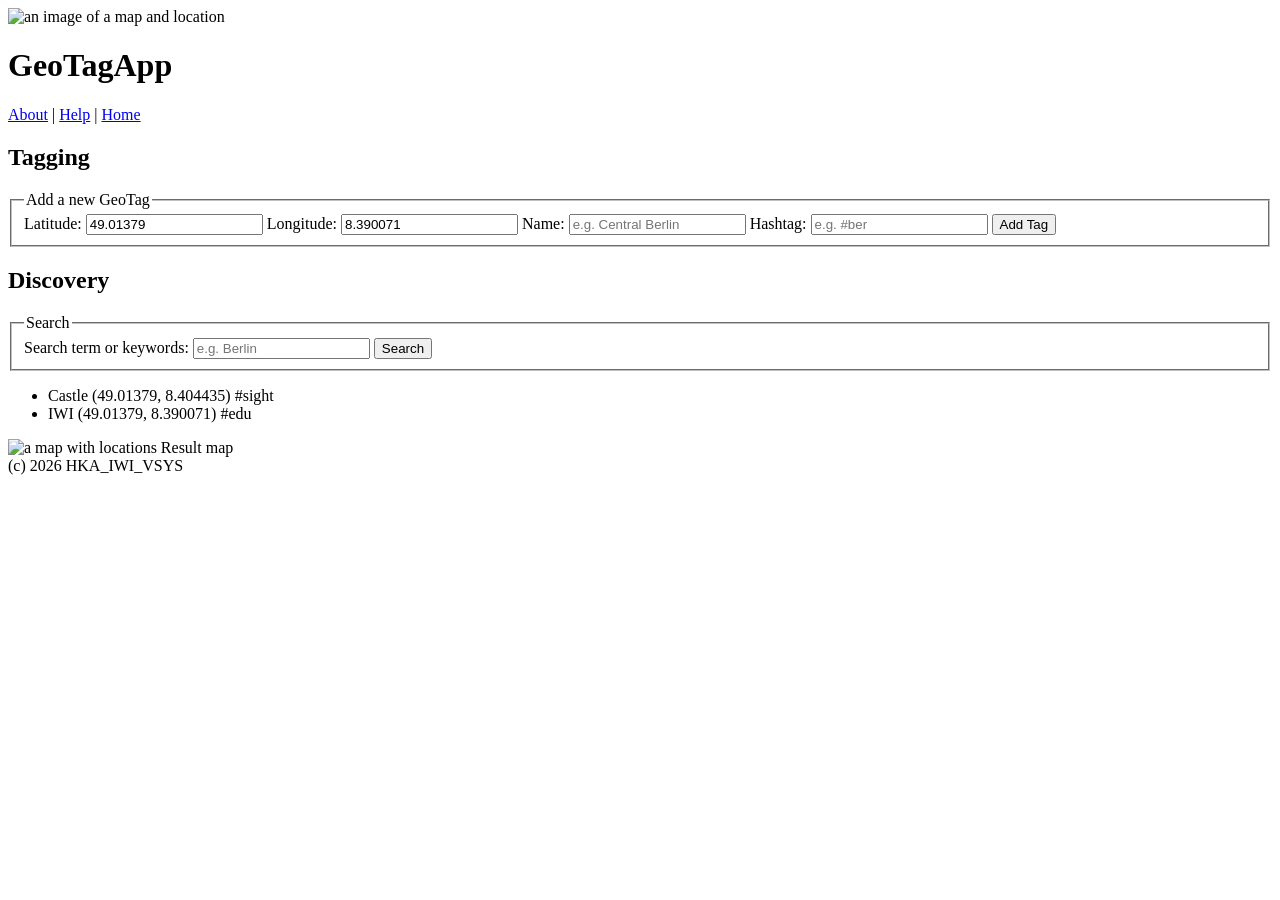
==== Aufgabe1/gta_v1/public/index.html @ 936b60f0 "a1-bemo1027-teilA" ====
<!DOCTYPE html>

<!-- File origin: VS1LAB A1a -->

<html lang="en">

<head>
    <meta charset="UTF-8">
    <meta name="viewport" content="width=device-width, initial-scale=1.0">
    <title>GeoTagApp</title>
    <link rel="stylesheet" href="./stylesheets/style.css" />
</head>

<body>
    <header class="header">
        <img src="./images/location.png" class="header__image" alt="an image of a map and location">
        <h1 class="header__title">GeoTagApp</h1>
        <nav class="header__navigation">
            <a href="#">About</a> | <a href="#">Help</a> | <a href="/">Home</a>
        </nav>
    </header>

    <main class="main">
        <section class="main__tagging tagging">
            <h2>Tagging</h2>

            <!-- ############### VS1Lab 1a Form 1 Start -->
            <form id="tag-form" action="/tagging" method="post">
                <fieldset>
                    <legend>Add a new GeoTag</legend>

                    <label for="tag-latitude">Latitude:</label>
                    <input type="text" id="tag-latitude" name="latitude_field_name" value="49.01379" readonly />

                    <label for="tag-longitude">Longitude:</label>
                    <input type="text" id="tag-longitude" name="longitude_field_name" value="8.390071" readonly />

                    <label for="tag-name">Name:</label>
                    <input type="text" id="tag-name" name="name_field_name" placeholder="e.g. Central Berlin" maxlength="10" required />

                    <label for="tag-hashtag">Hashtag:</label>
                    <input type="text" id="tag-hashtag" name="hashtag_field_name" placeholder="e.g. #ber" pattern="#[A-Za-z0-9äöüÄÖÜß]{1,10}" />

                    <input type="submit" value="Add Tag" />
                </fieldset>
            </form>
            <!-- ############### VS1Lab 1a Form 1 End -->

        </section>

        <section class="main__discovery discovery">
            <h2 class="discovery__title">Discovery</h2>

            <!-- ############### VS1Lab 1a Form 2 Start -->
            <form class="discovery__search" id="discoveryFilterForm" action="/discovery" method="post">
                <fieldset>
                    <legend>Search</legend>

                    <label for="discovery-search">Search term or keywords:</label>
                    <input type="text" id="discovery-search" name="name_field_name" placeholder="e.g. Berlin" />

                    <input type="submit" value="Search" />
                </fieldset>
            </form>
            <!-- ############### VS1Lab 1a Form 2 End -->

            <div class="discovery__wrapper">
                <div class="discovery__taglist">
                    <ul class="discovery__results" id="discoveryResults">
                        <li>Castle (49.01379, 8.404435) #sight</li>
                        <li>IWI (49.01379, 8.390071) #edu</li>
                    </ul>
                </div>

                <div id="map" class="discovery__map">
                    <img src="./images/mapview.jpg" alt="a map with locations" id="mapView" />
                    <span>Result map</span>
                </div>
            </div>
        </section>

    </main>

    <footer class="footer">
        <span>(c) 2026 HKA_IWI_VSYS</span>
    </footer>
</body>

</html>
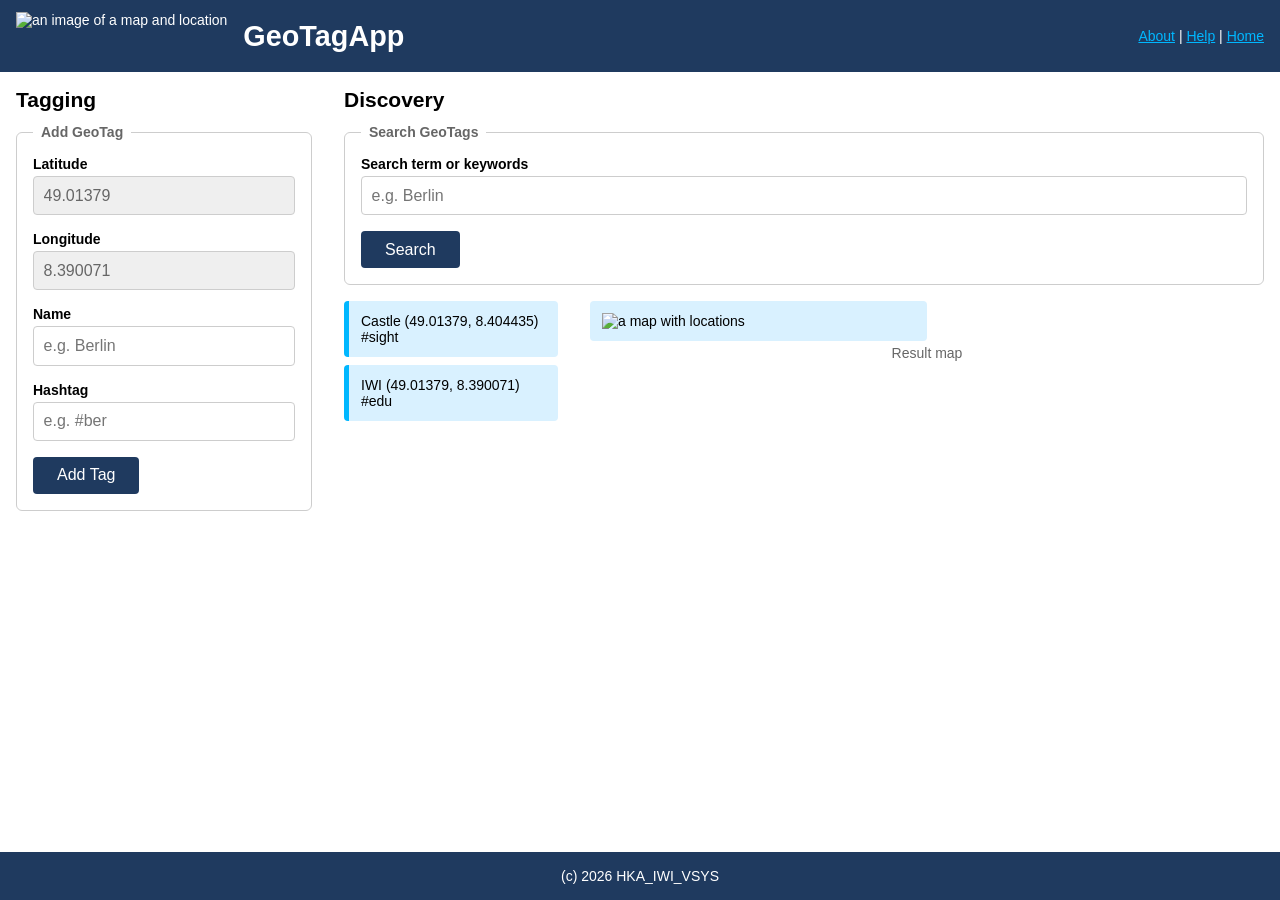
==== commit 09bbb7e1: "sams solution" ====
--- a/Aufgabe1/gta_v1/public/index.html
+++ b/Aufgabe1/gta_v1/public/index.html
@@ -20,59 +20,66 @@
         </nav>
     </header>
 
-    <main class="main">
-        <section class="main__tagging tagging">
+    <main class="main row">
+        <section class="main__tagging tagging col-3">
             <h2>Tagging</h2>
 
             <!-- ############### VS1Lab 1a Form 1 Start -->
             <form id="tag-form" action="/tagging" method="post">
+
                 <fieldset>
-                    <legend>Add a new GeoTag</legend>
+                    <legend>Add GeoTag</legend>
 
-                    <label for="tag-latitude">Latitude:</label>
-                    <input type="text" id="tag-latitude" name="latitude_field_name" value="49.01379" readonly />
+                    <label for="tag-latitude">Latitude</label>
+                    <input type="text" id="tag-latitude" name="latitude" value="49.01379" placeholder="e.g. 49.01379" readonly required>
 
-                    <label for="tag-longitude">Longitude:</label>
-                    <input type="text" id="tag-longitude" name="longitude_field_name" value="8.390071" readonly />
+                    <label for="tag-longitude">Longitude</label>
+                    <input type="text" id="tag-longitude" name="longitude" value="8.390071" placeholder="e.g. 8.390071" readonly required>
 
-                    <label for="tag-name">Name:</label>
-                    <input type="text" id="tag-name" name="name_field_name" placeholder="e.g. Central Berlin" maxlength="10" required />
+                    <label for="tag-name">Name</label>
+                    <input type="text" id="tag-name" name="name" placeholder="e.g. Berlin" required maxlength="10" pattern="[A-Za-zÄÖÜäöüß]{1,10}" title="Required, letters only, at most 10 characters">
 
-                    <label for="tag-hashtag">Hashtag:</label>
-                    <input type="text" id="tag-hashtag" name="hashtag_field_name" placeholder="e.g. #ber" pattern="#[A-Za-z0-9äöüÄÖÜß]{1,10}" />
+                    <label for="tag-hashtag">Hashtag</label>
+                    <input type="text" id="tag-hashtag" name="hashtag" placeholder="e.g. #ber" maxlength="11" pattern="#[A-Za-zÄÖÜäöüß]{1,10}" title="Optional; starts with # followed by at most 10 letters">
 
-                    <input type="submit" value="Add Tag" />
+                    <button type="submit" id="tag-submit">Add Tag</button>
                 </fieldset>
+
             </form>
             <!-- ############### VS1Lab 1a Form 1 End -->
 
         </section>
 
-        <section class="main__discovery discovery">
+        <section class="main__discovery discovery col-9">
             <h2 class="discovery__title">Discovery</h2>
 
             <!-- ############### VS1Lab 1a Form 2 Start -->
             <form class="discovery__search" id="discoveryFilterForm" action="/discovery" method="post">
+
                 <fieldset>
-                    <legend>Search</legend>
+                    <legend>Search GeoTags</legend>
 
-                    <label for="discovery-search">Search term or keywords:</label>
-                    <input type="text" id="discovery-search" name="name_field_name" placeholder="e.g. Berlin" />
+                    <input type="hidden" id="discovery-latitude" name="latitude" value="49.01379">
+                    <input type="hidden" id="discovery-longitude" name="longitude" value="8.390071">
 
-                    <input type="submit" value="Search" />
+                    <label for="discovery-searchterm">Search term or keywords</label>
+                    <input type="text" id="discovery-searchterm" name="searchterm" placeholder="e.g. Berlin">
+
+                    <button type="submit" id="Search">Search</button>
                 </fieldset>
+
             </form>
             <!-- ############### VS1Lab 1a Form 2 End -->
 
-            <div class="discovery__wrapper">
-                <div class="discovery__taglist">
+            <div class="discovery__wrapper row">
+                <div class="discovery__taglist col-3">
                     <ul class="discovery__results" id="discoveryResults">
                         <li>Castle (49.01379, 8.404435) #sight</li>
                         <li>IWI (49.01379, 8.390071) #edu</li>
                     </ul>
                 </div>
 
-                <div id="map" class="discovery__map">
+                <div id="map" class="discovery__map col-9">
                     <img src="./images/mapview.jpg" alt="a map with locations" id="mapView" />
                     <span>Result map</span>
                 </div>
@@ -86,4 +93,4 @@
     </footer>
 </body>
 
-</html>+</html>
--- a/Aufgabe1/gta_v1/public/stylesheets/style.css
+++ b/Aufgabe1/gta_v1/public/stylesheets/style.css
@@ -0,0 +1,236 @@
+/*
+  File origin: VS1LAB A1b  
+
+  CSS style is BEM. Classes used for CSS, IDs for JavaScript querying (future use).
+  CSS variables used for clarity and themability (e.g. through SSR). 
+  Inherited box sizing used for ease of including 3rd party content-box components.
+*/
+
+/* Global styling */
+
+html {
+  box-sizing: border-box;
+}
+
+* {
+  margin: 0;
+  padding: 0;
+
+  /* This approach prevents issues with 3rd party content-box components */
+  box-sizing: inherit;
+}
+
+
+/* Variables (example: see declaration for "a" below) */
+
+:root {
+  --link-color: #00B7FF;
+  --background-color: #efefef;
+  --border-color: #cdcdcd;
+  --gray-color: #666;
+  --header-color: #1f3a5f;
+  --footer-color: #1f3a5f;
+  --result-color: #d9f1ff;
+}
+
+
+/* HTML element styles */
+
+body {
+  font: 14px "Lucida Grande", Helvetica, Arial, sans-serif;
+  display: flex;
+  flex-direction: column;
+  min-height: 100vh;
+}
+
+a {
+  color: var(--link-color);
+}
+
+h2 {
+  margin-bottom: 0.75rem;
+}
+
+fieldset {
+  border: 1px solid var(--border-color);
+  border-radius: 6px;
+  padding: 1rem;
+  margin-bottom: 1rem;
+}
+
+legend {
+  padding: 0 0.5rem;
+  font-weight: bold;
+  color: var(--gray-color);
+}
+
+label {
+  display: block;
+  margin-bottom: 0.25rem;
+  font-weight: bold;
+}
+
+input[type="text"] {
+  display: block;
+  width: 100%;
+  padding: 0.6rem;
+  margin-bottom: 1rem;
+  font-size: 1rem;
+  border: 1px solid var(--border-color);
+  border-radius: 4px;
+}
+
+input[readonly] {
+  background-color: var(--background-color);
+  color: var(--gray-color);
+}
+
+button {
+  padding: 0.6rem 1.5rem;
+  font-size: 1rem;
+  color: #fff;
+  background-color: var(--header-color);
+  border: none;
+  border-radius: 4px;
+  cursor: pointer;
+}
+
+button:hover {
+  background-color: var(--link-color);
+}
+
+
+/* Grid styles (no changes required) */
+
+.row {
+  width: 100%;
+  display: flex;
+  justify-content: space-between;
+  flex: 1;
+}
+
+.col-1 {
+  width: calc(8.33% - 1rem);
+}
+
+.col-2 {
+  width: calc(16.66% - 1rem);
+}
+
+.col-3 {
+  width: calc(25% - 1rem);
+}
+
+.col-4 {
+  width: calc(33.33% - 1rem);
+}
+
+.col-5 {
+  width: calc(41.66% - 1rem);
+}
+
+.col-6 {
+  width: calc(50% - 1rem);
+}
+
+.col-7 {
+  width: calc(58.33% - 1rem);
+}
+
+.col-8 {
+  width: calc(66.66% - 1rem);
+}
+
+.col-9 {
+  width: calc(75% - 1rem);
+}
+
+.col-10 {
+  width: calc(83.33% - 1rem);
+}
+
+.col-11 {
+  width: calc(91.66% - 1rem);
+}
+
+.col-12 {
+  width: calc(100% - 1rem);
+}
+
+.header {
+  display: flex;
+  align-items: center;
+  gap: 1rem;
+  padding: 0.75rem 1rem;
+  background-color: var(--header-color);
+  color: #fff;
+}
+
+.header__image {
+  height: 3rem;
+}
+
+.header__title {
+  font-size: 1.8rem;
+}
+
+.header__navigation {
+  margin-left: auto;
+}
+
+
+.main {
+  padding: 1rem;
+}
+
+.discovery__results {
+  list-style: none;
+}
+
+.discovery__results li {
+  padding: 0.75rem;
+  margin-bottom: 0.5rem;
+  background-color: var(--result-color);
+  border-left: 5px solid var(--link-color);
+  border-radius: 4px;
+}
+
+.discovery__map img {
+  display: block;
+  width: 50%;
+  height: auto;
+  padding: 0.75rem;
+  background-color: var(--result-color);
+  border-radius: 4px;
+}
+
+.discovery__map span {
+  display: block;
+  margin-top: 0.25rem;
+  text-align: center;
+  color: var(--gray-color);
+}
+
+
+.footer {
+  padding: 1rem;
+  text-align: center;
+  background-color: var(--footer-color);
+  color: #fff;
+}
+
+
+@media (max-width: 850px) {
+  .row {
+    flex-direction: column;
+  }
+
+  [class*="col-"] {
+    width: 100%;
+    margin-bottom: 1rem;
+  }
+
+  .header {
+    flex-wrap: wrap;
+  }
+}
